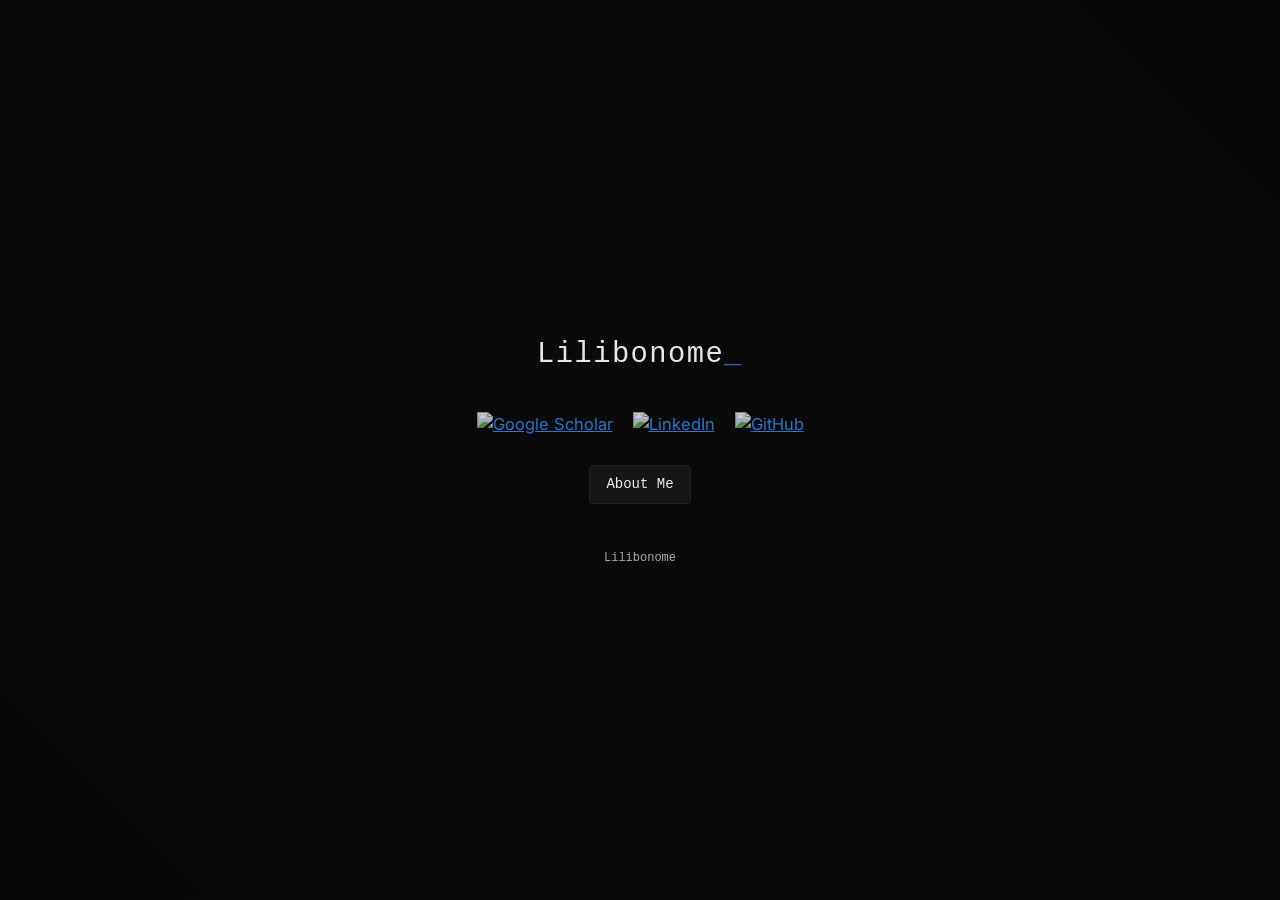
==== index.html @ 27feab57 "Create index.html for Lilibonome portfolio This is a new HTML file for the Lilibonome portfolio, inc" ====
<!DOCTYPE html>
<html lang="en">

<head>
    <meta charset="UTF-8">
    <meta name="viewport" content="width=device-width, initial-scale=1.0">
    <title>Liibonome | Portfolio</title>
    <meta name="description" content="Digital portfolio of Lilibonome">
    <meta name="keywords" content="Lilibonome">
    <meta name="author" content="Lilibonome">
    <meta name="format-detection" content="telephone=no">
    <link rel="canonical" href="https://lilibonomella.github.io/WebSite/">
    <meta name="robots" content="index, follow">
    <link rel="alternate" hreflang="en" https://lilibonomella.github.io/WebSite/">
    <link rel="alternate" hreflang="x-default" https://lilibonomella.github.io/WebSite/">

    <style>
        :root {
            --nc-font-sans: 'Inter', -apple-system, BlinkMacSystemFont, 'Segoe UI', Roboto, Oxygen, Ubuntu, Cantarell, 'Open Sans', 'Helvetica Neue', sans-serif, "Apple Color Emoji", "Segoe UI Emoji", "Segoe UI Symbol";
            --nc-tx-1: #fff;
            --nc-tx-2: #eee;
            --nc-bg-3: #222;
            --nc-lk-1: #3291FF;
            --accent-green: rgba(66, 133, 244, .8)
        }

        * {
            margin: 0;
            padding: 0
        }

        html {
            font-family: var(--nc-font-sans)
        }

        body {
            margin: 0 auto;
            max-width: 750px;
            padding: 0 1rem;
            overflow-x: hidden;
            word-break: break-word;
            overflow-wrap: break-word;
            background: linear-gradient(45deg, #050505, #0a0a0a, #050505);
            color: var(--nc-tx-2);
            font-size: 1.03rem;
            line-height: 1.5
        }

        a {
            color: var(--nc-lk-1)
        }

        img {
            max-width: 100%
        }

        .title-cursor::after {
            content: '_';
            color: var(--accent-green)
        }

        .title-cursor.start-blinking::after {
            animation: blink 1s infinite
        }

        @keyframes blink {

            0%,
            50% {
                opacity: 1
            }

            51%,
            100% {
                opacity: 0
            }
        }

        .main-container {
            display: flex;
            flex-direction: column;
            justify-content: center;
            align-items: center;
            height: 100svh;
            animation: pageLoad 0.8s ease-out
        }

        .title-container {
            text-align: center;
            margin-bottom: 32px
        }

        .social-row {
            display: flex;
            justify-content: center;
            gap: 0px 12px;
            flex-wrap: wrap;
            margin-bottom: 6px;
            opacity: 0;
            transform: translateY(20px);
            animation: fadeInUp 0.6s ease-out 0.8s forwards
        }

        .resume-container {
            display: flex;
            justify-content: center;
            margin-top: 18px;
            opacity: 0;
            animation: fadeIn 0.6s ease-out 1.4s forwards
        }

        .copyright-container {
            display: flex;
            justify-content: center;
            margin-top: 5vh;
            font-size: 12px;
            font-family: 'SF Mono', 'Monaco', 'Inconsolata', 'Roboto Mono', 'Source Code Pro', Menlo, Consolas, 'Courier New', monospace;
            opacity: 0.7
        }

        .social-icon {
            transition: all 0.3s ease;
            opacity: 0;
            border-radius: 4px;
            transform: translateX(-30px);
            animation: fadeInRight 0.4s ease-out forwards
        }

        .social-icon:hover,
        .social-icon:focus {
            opacity: 1 !important;
            transform: translateY(-2px) !important;
            filter: brightness(3.0) saturate(1.2) !important;
            outline: none
        }

        .social-icon:focus {
            box-shadow: 0 0 0 3px var(--accent-green), 0 4px 12px rgba(66, 133, 244, .2) !important;
            outline: none
        }

        .social-icon {
            position: relative
        }

        .social-icon:before {
            content: attr(data-tooltip);
            position: absolute;
            bottom: 100%;
            left: 50%;
            transform: translateX(-50%);
            background: rgba(0, 0, 0, 0.9);
            color: white;
            padding: 8px 12px;
            border-radius: 6px;
            font-size: 12px;
            font-family: var(--nc-font-sans);
            white-space: nowrap;
            opacity: 0;
            visibility: hidden;
            transition: opacity 0.3s, visibility 0.3s, transform 0.3s;
            transform: translateX(-50%) translateY(-5px);
            z-index: 1000;
            pointer-events: none
        }

        .social-icon:after {
            content: '';
            position: absolute;
            bottom: 100%;
            left: 50%;
            transform: translateX(-50%);
            border: 5px solid transparent;
            border-top-color: rgba(0, 0, 0, 0.9);
            opacity: 0;
            visibility: hidden;
            transition: opacity 0.3s, visibility 0.3s;
            margin-bottom: -5px;
            z-index: 1000
        }

        .social-icon:hover:before,
        .social-icon:focus:before {
            opacity: 1;
            visibility: visible;
            transform: translateX(-50%) translateY(-10px)
        }

        .social-icon:hover:after,
        .social-icon:focus:after {
            opacity: 1;
            visibility: visible
        }

        .social-icon:nth-of-type(1) {
            animation-delay: 0.9s
        }

        .social-icon:nth-of-type(2) {
            animation-delay: 0.95s
        }

        .social-icon:nth-of-type(3) {
            animation-delay: 1.0s
        }

        .social-icon:nth-of-type(4) {
            animation-delay: 1.05s
        }

        .social-icon:nth-of-type(5) {
            animation-delay: 1.1s
        }

        .social-icon:nth-of-type(6) {
            animation-delay: 1.15s
        }

        .social-icon:nth-of-type(7) {
            animation-delay: 1.2s
        }

        .social-icon:nth-of-type(8) {
            animation-delay: 1.25s
        }

        .social-icon:nth-of-type(9) {
            animation-delay: 1.3s
        }

        .social-icon:nth-of-type(10) {
            animation-delay: 1.35s
        }

        .social-icon:nth-of-type(11) {
            animation-delay: 1.4s
        }

        @keyframes fadeInRight {
            to {
                opacity: 0.8;
                transform: translateX(0)
            }
        }

        @keyframes fadeInUp {
            to {
                opacity: 1;
                transform: translateY(0)
            }
        }

        @keyframes fadeIn {
            to {
                opacity: 1
            }
        }

        @keyframes pageLoad {
            from {
                opacity: 0;
                transform: scale(0.98)
            }

            to {
                opacity: 1;
                transform: scale(1)
            }
        }

        @keyframes fadeOut {
            to {
                opacity: 0;
                transform: translateX(-50%) translateY(10px)
            }
        }

        .resume-button {
            border-radius: 4px
        }

        .resume-button:hover,
        .resume-button:focus {
            background: rgba(255, 255, 255, .15) !important;
            border-color: rgba(255, 255, 255, .3) !important;
            transform: translateY(-1px);
            color: var(--nc-tx-1) !important;
            box-shadow: 0 4px 12px rgba(255, 255, 255, .1);
            outline: none
        }

        .resume-button:focus {
            box-shadow: 0 0 0 3px var(--accent-green), 0 4px 12px rgba(66, 133, 244, .2) !important
        }

        .social-row .social-icon {
            margin: 4px
        }

        .mobile-break {
            width: 100%;
            height: 0
        }

        @media(max-width:680px) {
            .mobile-break {
                display: block
            }
        }

        @media(min-width:681px) {
            .mobile-break {
                display: none
            }
        }

        @media(max-width:480px) {
            .social-row {
                gap: 0px 8px
            }

            .social-row .social-icon {
                margin: 6px
            }

            .resume-button {
                font-size: 16px !important;
                padding: 12px 20px !important;
                margin: 0 1rem
            }

            body {
                font-size: 1rem
            }

            .social-icon:active {
                transform: translateY(0px) !important;
                filter: brightness(2.5) !important
            }

            .resume-button:active {
                transform: translateY(0px) !important;
                background: rgba(255, 255, 255, .25) !important
            }
        }

        @media(prefers-reduced-motion:reduce) {

            .social-icon,
            .resume-button,
            .main-container,
            .title-container,
            .social-row,
            .resume-container,
            .copyright-container {
                transition: none !important;
                animation: none !important
            }

            .social-icon {
                opacity: 0.8 !important;
                transform: none !important
            }

            .social-row,
            .resume-container,
            .copyright-container {
                opacity: 1 !important;
                transform: none !important
            }

            .social-icon:hover,
            .social-icon:focus,
            .resume-button:hover,
            .resume-button:focus {
                transform: none !important
            }

            .title-cursor::after {
                animation: none !important;
                opacity: 1 !important
            }
        }
    </style>

    <link rel="preconnect" href="https://fonts.googleapis.com">
    <link rel="preconnect" href="https://fonts.gstatic.com" crossorigin>
    <link href="https://fonts.googleapis.com/css2?family=Inter:wght@400;700&display=swap" rel="stylesheet">

    <meta property="og:title" content="Lilibonome | Portfolio">
    <meta property="og:description" content="Digital portfolio of Lilibonome">
    <meta property="og:type" content="website">
    <meta property="og:url" content="https://lilibonomella.github.io/WebSite/">
    <meta property="og:site_name" content="Lilibonome">

    <script type="application/ld+json">
  {
    "@context": "https://schema.org",
    "@type": "Person",
    "name": "Lilibonome",
    "url": "https://lilibonomella.github.io/WebSite/",
    "jobTitle": "CIO",
    "worksFor": {
      "@type": "Organization",
      "name": "Anonymous"
    }
  }
  </script>

    <script>document.addEventListener('DOMContentLoaded', function () { setTimeout(function () { document.querySelector('.title-cursor').classList.add('start-blinking') }, 2300); setTimeout(function () { if (document.body.scrollHeight > window.innerHeight) { const h = document.createElement('div'); h.style.cssText = 'position:fixed;bottom:20px;left:50%;transform:translateX(-50%);color:rgba(255,255,255,0.3);font-size:12px;animation:fadeIn 1s ease-out;font-family:monospace;'; h.textContent = '↓'; document.body.appendChild(h); let s = false; window.addEventListener('scroll', function () { if (!s) { s = true; h.style.animation = 'fadeOut 0.5s ease-out forwards'; setTimeout(() => h.remove(), 500) } }) } }, 3000) })</script>
</head>

<body>
    <main class="main-container">
        <div class="title-container">
            <h1 class="title-cursor"
                style="font-size: 1.8rem; font-weight: 400; margin: 0; color: var(--nc-tx-1); opacity: 0.9; letter-spacing: 0.05em; font-family: 'SF Mono', 'Monaco', 'Inconsolata', 'Roboto Mono', 'Source Code Pro', Menlo, Consolas, 'Courier New', monospace;">
                Lilibonome</h1>
        </div>
        <div class="social-row">
            <a href="url" target="_blank" class="social-icon"
                aria-label="Google Scholar" data-tooltip="Google Scholar"><img height="24" width="24"
                    src="assets/googlescholar.svg" alt="Google Scholar" /></a>
            <a href="https://www.linkedin.com/in/lajoie-ludovic-lla/" target="_blank" class="social-icon"
                aria-label="Follow on LinkedIn" data-tooltip="LinkedIn"><img height="24" width="24"
                    src="assets/linkedin.svg" alt="LinkedIn" /></a>
            <a href="https://github.com/LilibonomeLLA" target="_blank" class="social-icon" aria-label="GitHub de Lilibonome"
                data-tooltip="GitHub"><img height="24" width="24" src="assets/github.svg" alt="GitHub" /></a>
            
        </div>
        <div class="resume-container">
            <a href="about.html" class="resume-button" aria-label="About Me"
                style="text-decoration: none; color: var(--nc-tx-2); font-size: 14px; padding: 8px 16px; border: 1px solid var(--nc-bg-3); border-radius: 4px; background: rgba(255,255,255,0.05); transition: all 0.2s ease; font-family: 'SF Mono', 'Monaco', 'Inconsolata', 'Roboto Mono', 'Source Code Pro', Menlo, Consolas, 'Courier New', monospace;">About
                Me</a>
        </div>
        <div class="copyright-container">
            Lilibonome
        </div>
    </main>
</body>

</html>
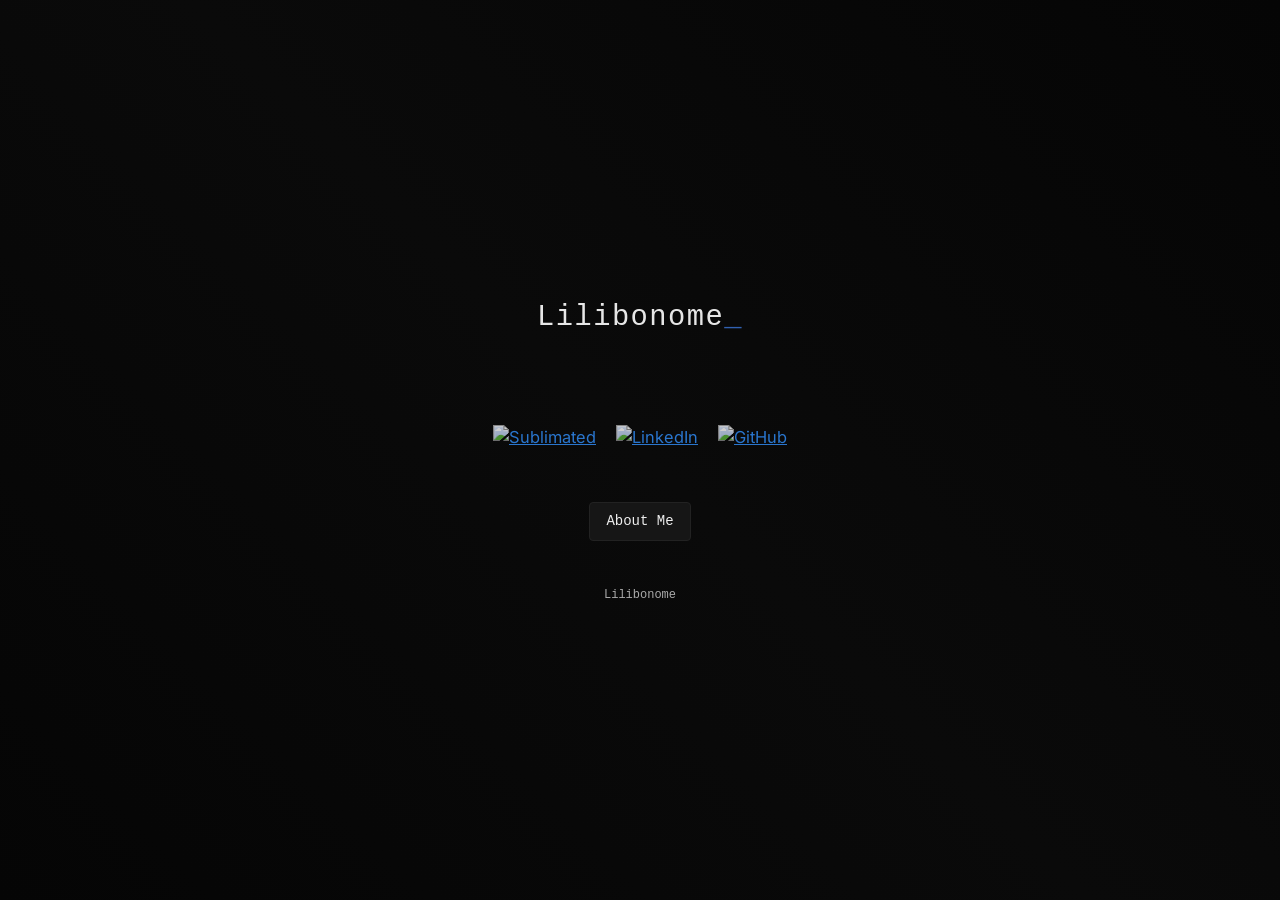
==== commit 2ab8e995: "Modify social links and add spacing in index.html Updated social links and added spacing elements." ====
--- a/index.html
+++ b/index.html
@@ -417,10 +417,12 @@
                 style="font-size: 1.8rem; font-weight: 400; margin: 0; color: var(--nc-tx-1); opacity: 0.9; letter-spacing: 0.05em; font-family: 'SF Mono', 'Monaco', 'Inconsolata', 'Roboto Mono', 'Source Code Pro', Menlo, Consolas, 'Courier New', monospace;">
                 Lilibonome</h1>
         </div>
+        <br>
+        <br>
         <div class="social-row">
-            <a href="url" target="_blank" class="social-icon"
-                aria-label="Google Scholar" data-tooltip="Google Scholar"><img height="24" width="24"
-                    src="assets/googlescholar.svg" alt="Google Scholar" /></a>
+            <a href="https://sublimated.com/lilibonome/Public" target="_blank" class="social-icon"
+                aria-label="Sublimated Space" data-tooltip="Sublimated Space"><img height="24" width="24"
+                    src="assets/sublimated.com-180x180.png" alt="Sublimated" /></a>
             <a href="https://www.linkedin.com/in/lajoie-ludovic-lla/" target="_blank" class="social-icon"
                 aria-label="Follow on LinkedIn" data-tooltip="LinkedIn"><img height="24" width="24"
                     src="assets/linkedin.svg" alt="LinkedIn" /></a>
@@ -428,6 +430,7 @@
                 data-tooltip="GitHub"><img height="24" width="24" src="assets/github.svg" alt="GitHub" /></a>
             
         </div>
+            <br>
         <div class="resume-container">
             <a href="about.html" class="resume-button" aria-label="About Me"
                 style="text-decoration: none; color: var(--nc-tx-2); font-size: 14px; padding: 8px 16px; border: 1px solid var(--nc-bg-3); border-radius: 4px; background: rgba(255,255,255,0.05); transition: all 0.2s ease; font-family: 'SF Mono', 'Monaco', 'Inconsolata', 'Roboto Mono', 'Source Code Pro', Menlo, Consolas, 'Courier New', monospace;">About
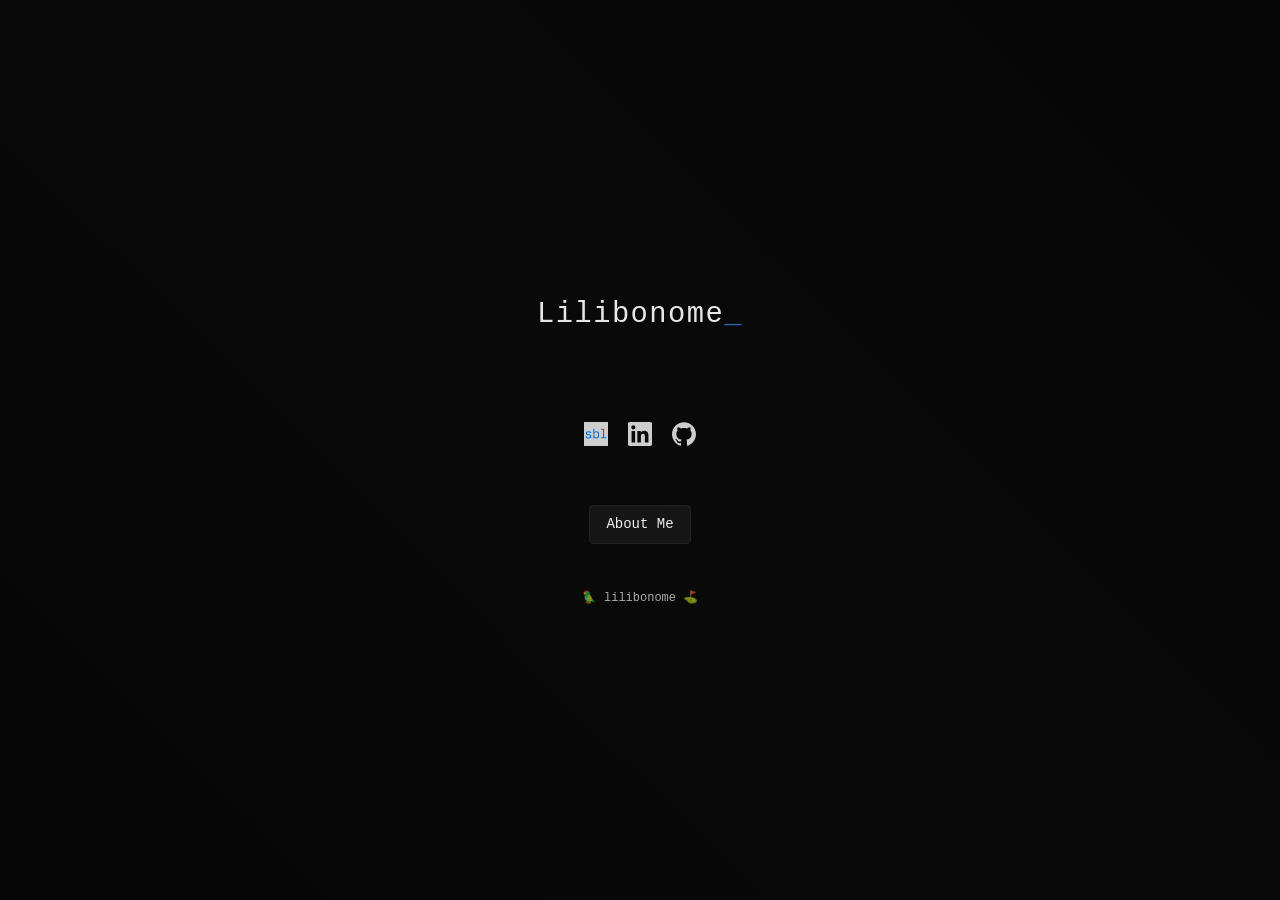
==== commit ec202e13: "update divers" ====
--- a/index.html
+++ b/index.html
@@ -437,7 +437,7 @@
                 Me</a>
         </div>
         <div class="copyright-container">
-            Lilibonome
+            🦜 lilibonome ⛳️
         </div>
     </main>
 </body>
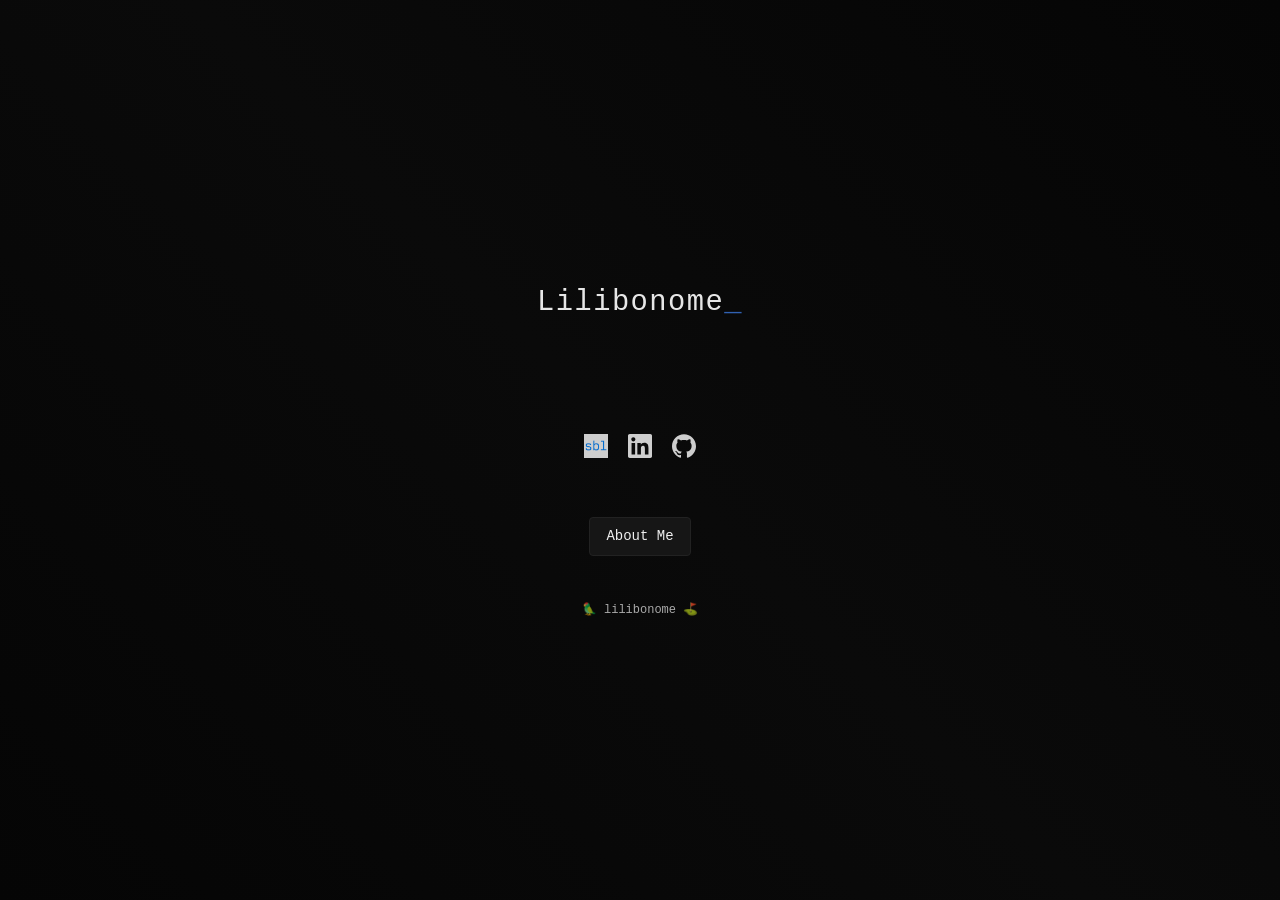
==== commit 7996eb4f: "update index.html" ====
--- a/index.html
+++ b/index.html
@@ -419,6 +419,8 @@
         </div>
         <br>
         <br>
+        <br>
+        
         <div class="social-row">
             <a href="https://sublimated.com/lilibonome/Public" target="_blank" class="social-icon"
                 aria-label="Sublimated Space" data-tooltip="Sublimated Space"><img height="24" width="24"
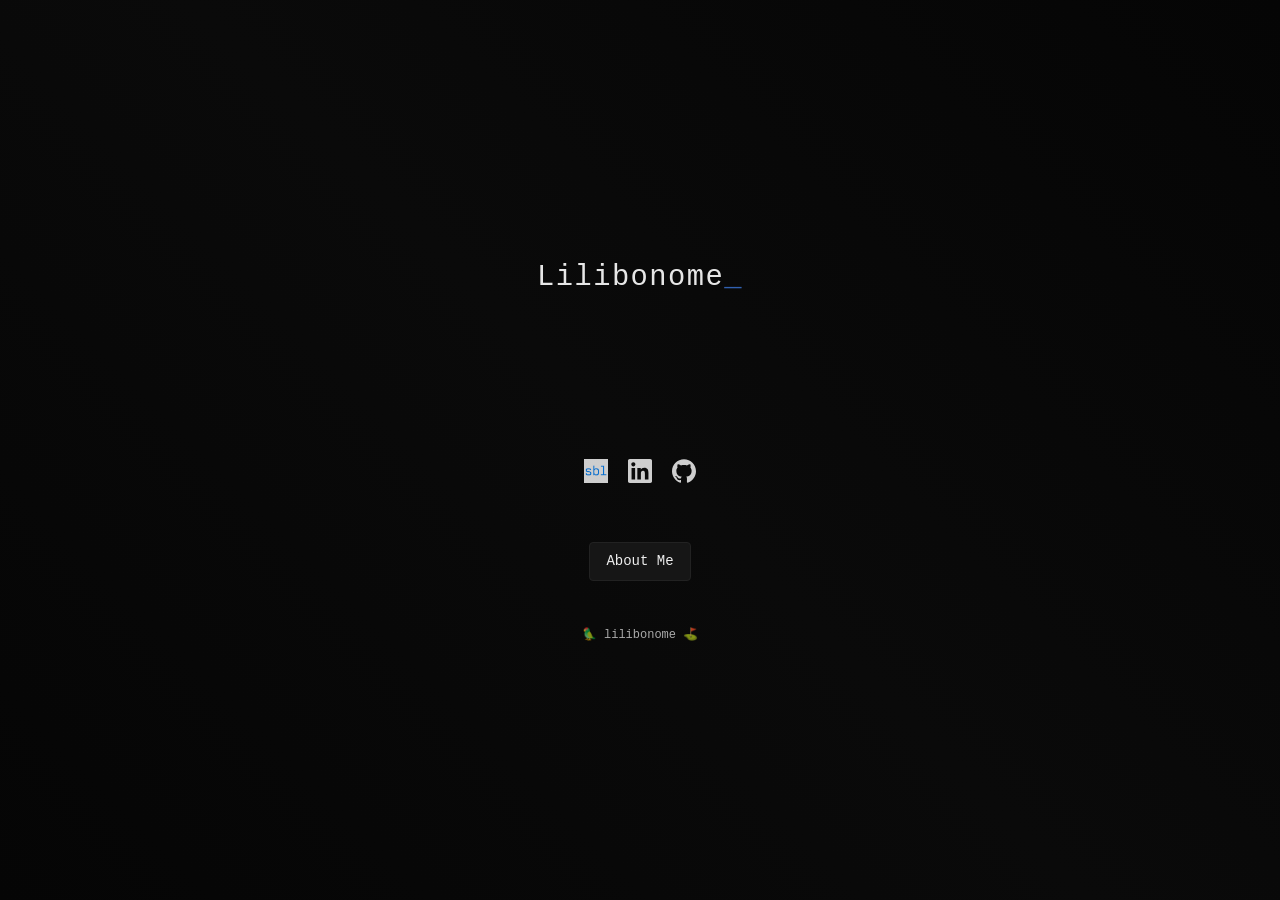
==== commit 4a8ef149: "update index" ====
--- a/index.html
+++ b/index.html
@@ -417,6 +417,8 @@
                 style="font-size: 1.8rem; font-weight: 400; margin: 0; color: var(--nc-tx-1); opacity: 0.9; letter-spacing: 0.05em; font-family: 'SF Mono', 'Monaco', 'Inconsolata', 'Roboto Mono', 'Source Code Pro', Menlo, Consolas, 'Courier New', monospace;">
                 Lilibonome</h1>
         </div>
+        <br>
+        <br>
         <br>
         <br>
         <br>
